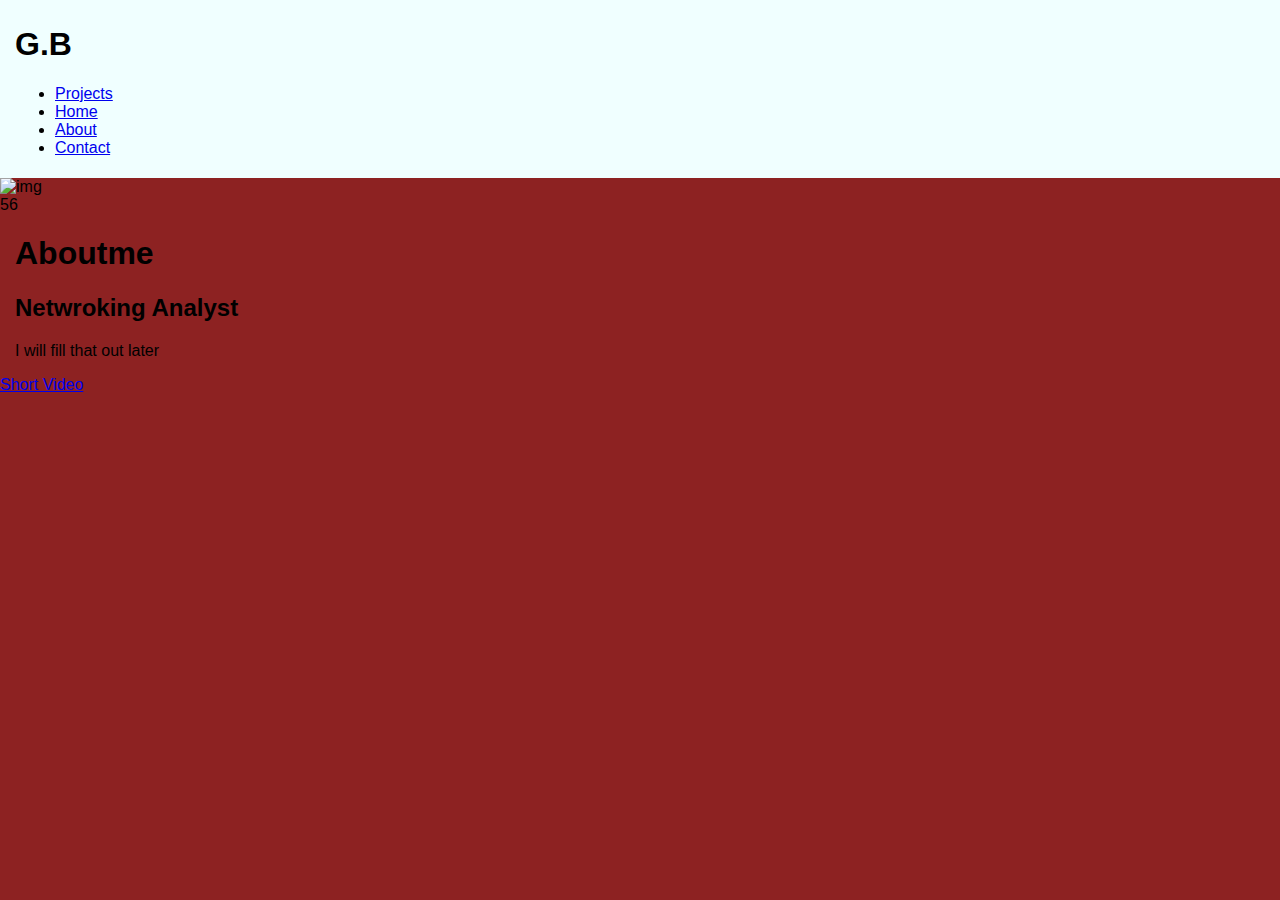
==== main.html @ 8a21171a "Initial commit" ====
<!DOCTYPE html>
<html lang="en">

<head>
    <link rel = "stylesheet"href="style.css"/>
</head>

<body>
    <header id="header">
        <div class = "header container">
            <div class = "navBar">
                <div class = "logo">
                    <h1><span>G</span>.<span>B</span></h1>
                </div>
                <nav class = "navList">
                    <div class = "navLines">
                        <div class = "bar"></div>
                    </div>
                    <ul>
                        <li>
                            <a href = "#projects" class = "naclink scrollto"><span>Projects</span></a>
                        </li>
                        <li>
                            <a href = "#home" class = "naclink scrollto"><span>Home</span></a>
                        </li>
                        <li>
                            <a href = "#about us" class = "naclink scrollto"><span>About</span></a>
                        </li>
                        <li>
                            <a href = "#contact" class = "naclink scrollto"><span>Contact</span></a>
                        </li>
                    </ul>
                </nav>
            </div>
        </div>
    </header>
    <section id = "about">
        <div class ="about container">
            <div class = "coLeft">
                <div class = "aboutImg">
                    <img src = "./img/img-2.png" alt = "img" />
                </div>56
            </div>
            <div class ="colRight">
                <h1 class = "sectionTitle">About<span>me</span></h1>
                <article>
                    <h2>Netwroking Analyst</h2>
                    <p> I will fill that out later</p>
                </article>
                <a href ="./video.html" class = "btn" target = "_blank">Short Video</a>
            </div>
        </div>
    </section>
    <section id ="projects">

    </section>
    <section id ="contacts">

    </section>
</body>

</html>
</html>
---- style.css ----
@charset "UTF-8"; /* CSS Document */ 
/* The body tag style applies to all elements on the page */ 
body 
{ 
    background-color: rgb(141, 34, 34); 
    font-family: Verdana, Geneva, Arial, sans-serif; 
    padding:0px; 
    margin:0px; 
} 
/* The wrapper ID style is used with a div tag to provide a 960px wide page */ 
#wrapper 
{ 
    width: 960px;
    height: 800px; 
    margin-left: auto; 
    margin-right: auto; 
    background-color:LightSlateGrey ; 
} 
/* The right-column ID style is floated right */ 
#right-column 
{ 
    float: right; 
    width: 600px;
    height: 600px; 
    background-color:LightGray; 
} 
/* The left-column ID style is floated left */ 
#left-column 
{ 
    float: left; 
    width: 360px;
    background-color:silver; 
    height:600px; 
} 
/* Defining a style for a set of tags separated by commas applies the style to all tags */ 
h1,h2,h3,h4,h5,h6,p,li 
{ 
    margin-left:15px; 
} 
#footer 
{ 
    height:80px; 
}
#banner
{ 
    height:120px; 
    background-color:rgb(3, 121, 238); 
} 
/* Defining a style for a set of tags not separated by commas applies the style only to all tags within the preceding tag*/ 
#banner h1 
{ 
    color: white; 
} 
/* Advanced Web design relies on class or ID styles, never tables */ 
.box 
{ 
    height: 150px; 
    width: 150px;
    float: left; 
    background-color:tan; 
    margin: 15px; 
    opacity:.5; 
} 
/* The following pseudo-class applies to the box class when in a hovered state */ 
.box:hover 
{ 
    background-color:white; 
    opacity:1; 
} 
/* This clear class style terminates float */ 
.clear
{ 
    clear: both; 
}
video{
    width: 420px; 
    padding: 12px; 
    margin: 12px; 
    background-color: black;
    border: 2px whitesmoke solid;
    box-shadow: 10px 10px 5px black
}
header,footer
{
    background-color:azure;
    color: black;
    padding-top: 5px;
    padding-bottom: 5px
}
aside 
{
    background-color: beige;
    float: right;
    width: 250px;
    padding: 5px;
    margin: 5px
}
figure
{
    position: relative;
    width: 250px;
    height: 220px;
    background-color: white;
    margin: 5px;
    padding: 5px;
    border: 2px solid black
}
figcaption
{
    position: bottom;
    background-color: black;
    color: white
}
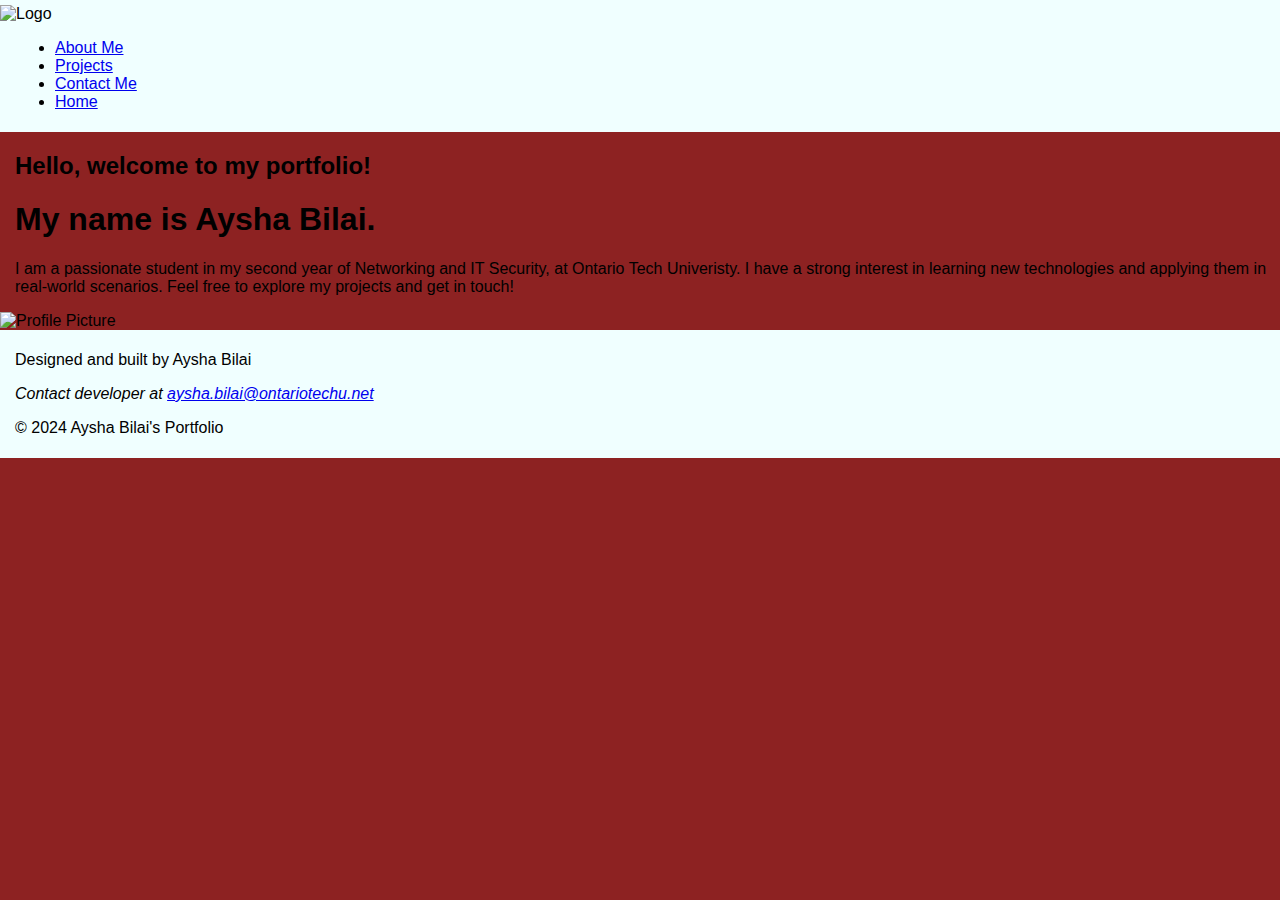
==== commit 5255e188: "initial commit" ====
--- a/main.html
+++ b/main.html
@@ -1,63 +1,66 @@
 <!DOCTYPE html>
 <html lang="en">
 
-<head>
-    <link rel = "stylesheet"href="style.css"/>
-</head>
+    <head>
+        <meta charset="utf-8">
+        <meta name="viewport" content="width=device-width, initial-scale=1"> <!-- Ensures responsiveness on different platforms -->
+        <title>Aysha's Portfolio</title> <!-- Title on the browser tab -->
+        <link rel="stylesheet" type="text/css" href="style.css" />
+        <link rel="stylesheet" href="./css/mdForDesktop.css" media="screen and (min-width: 1024px)" />
+        <link rel="stylesheet" href="./css/mdForSmall.css" media="screen and (max-width: 768px)" />
+    
+    </head>
 
-<body>
-    <header id="header">
-        <div class = "header container">
-            <div class = "navBar">
-                <div class = "logo">
-                    <h1><span>G</span>.<span>B</span></h1>
+    <body id="home-page">
+
+        <header> <!-- Header starts here -->
+
+            <div class="header-container">
+
+                <img src="SS.png" alt="Logo" class="logo"> <!-- Small logo on the left side of header -->
+
+                <ul class="nav-list">
+                    <li><a class="active" href="about.html">About Me</a></li>
+                    <li><a class="active" href="projects.html">Projects</a></li>
+                    <li><a class="active" href="contact.html">Contact Me</a></li>
+                    <li><a class="active" href="main.html">Home</a></li>
+                </ul>
+
+            </div>
+
+        </header> <!-- Header ends here -->
+
+        <main>
+            <section class="intro-section">
+                <div class="text-content">
+                    <h2>Hello, welcome to my portfolio!</h2>
+                    <h1>My name is Aysha Bilai.</h1>
+                    <p>
+                        I am a passionate student in my second year of Networking and IT Security, at Ontario Tech Univeristy. 
+                        I have a strong interest in learning new technologies and applying them in real-world scenarios. 
+                        Feel free to explore my projects and get in touch!
+                    </p>
                 </div>
-                <nav class = "navList">
-                    <div class = "navLines">
-                        <div class = "bar"></div>
-                    </div>
-                    <ul>
-                        <li>
-                            <a href = "#projects" class = "naclink scrollto"><span>Projects</span></a>
-                        </li>
-                        <li>
-                            <a href = "#home" class = "naclink scrollto"><span>Home</span></a>
-                        </li>
-                        <li>
-                            <a href = "#about us" class = "naclink scrollto"><span>About</span></a>
-                        </li>
-                        <li>
-                            <a href = "#contact" class = "naclink scrollto"><span>Contact</span></a>
-                        </li>
-                    </ul>
-                </nav>
-            </div>
-        </div>
-    </header>
-    <section id = "about">
-        <div class ="about container">
-            <div class = "coLeft">
-                <div class = "aboutImg">
-                    <img src = "./img/img-2.png" alt = "img" />
-                </div>56
-            </div>
-            <div class ="colRight">
-                <h1 class = "sectionTitle">About<span>me</span></h1>
-                <article>
-                    <h2>Netwroking Analyst</h2>
-                    <p> I will fill that out later</p>
-                </article>
-                <a href ="./video.html" class = "btn" target = "_blank">Short Video</a>
-            </div>
-        </div>
-    </section>
-    <section id ="projects">
+                <div class="image-content">
+                    <img src="profilepic.jpg" alt="Profile Picture" class="profile-image" width="300" height="450">
+                </div>
+            </section>
+        </main>
+        
+        <!-- Footer starts here -->
+        <footer>
 
-    </section>
-    <section id ="contacts">
+            <p>Designed and built by Aysha Bilai</p>
 
-    </section>
-</body>
+            <address>
+                <p>Contact developer at <a href="mailto:aysha.bilai@ontariotechu.net">aysha.bilai@ontariotechu.net</a></p>
+            </address>
+
+            <p>© 2024 Aysha Bilai's Portfolio</p>
+
+        </footer>
+        <!-- Footer ends here -->
+
+    </body>
 
 </html>
-</html>